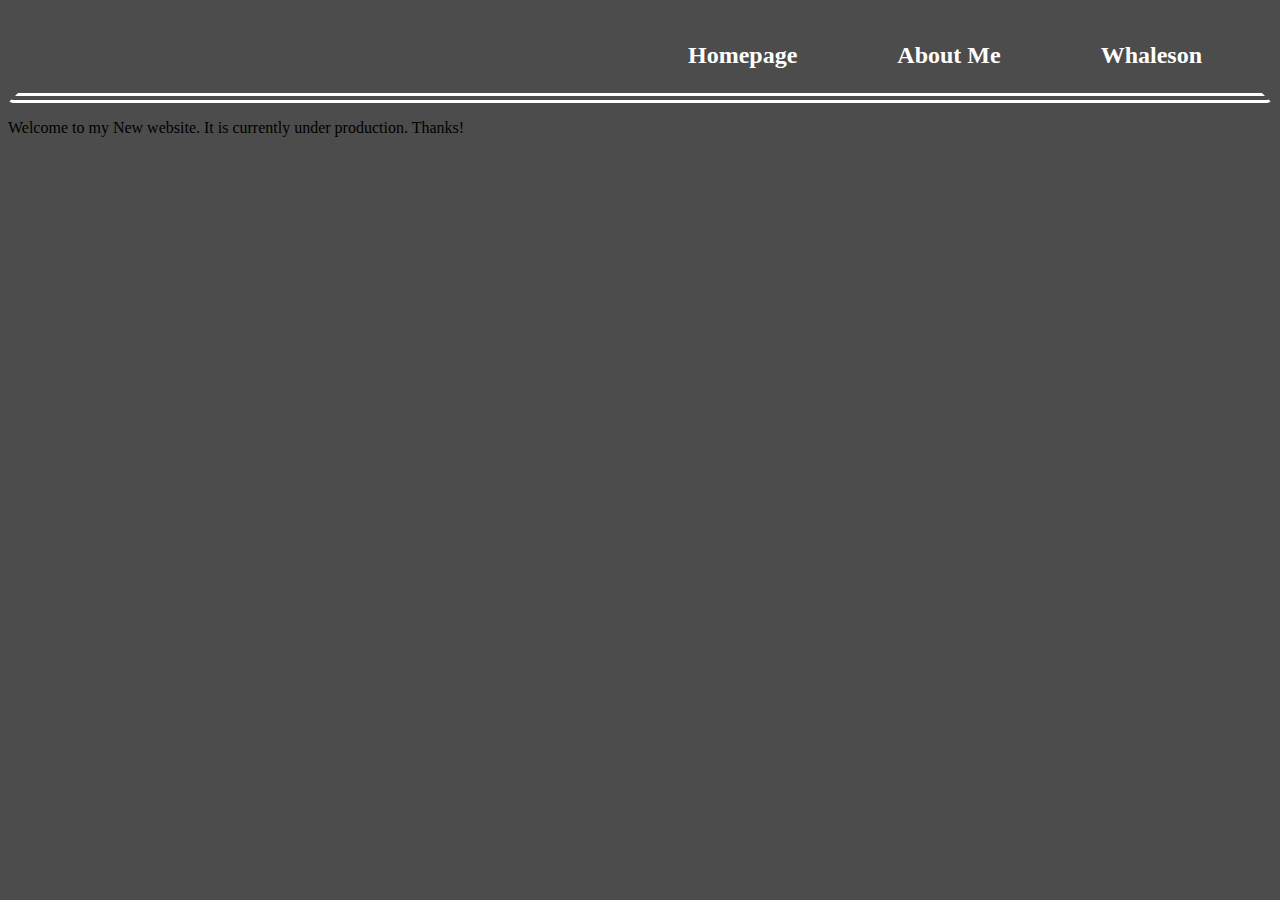
==== index.html @ 4df8a128 "Edited Main Menu" ====
<!DOCTYPE html>
<html lang="en">
<head>
	<meta charset="utf-8">
	
	<link rel="stylesheet" type="text/css" href="style.css">
	
	<title>Homepage</title>
	
	<link rel="shortcut icon" type="image/x-icon" href="./images/favicon.ico">

	<form class="MM">
		<a class="MMLinks" href="whaleson.html"><p>Whaleson</p></a>
		<a class="MMLinks" href="aboutme.html"><p>About Me</p></a>
		<a class="MMLinks" href="index.html"><p>Homepage</p></a>
	</form>
</head>
<body>
	<p>Welcome to my New website. It is currently under production. Thanks!</p>
</body>
</html>
---- style.css ----
body {
	background-color: #4c4c4c;
}
/* Page Selection Menu */
.MM {
	border-style: double;
	border-color: transparent;
	border-bottom-color: white;
	border-width: 10px;
	border-radius: 5px;
	border-collapse: separate;
	border-spacing: 15px;
	padding-left: 10px;
	padding-right: 10px;
	list-style-type: none;
	overflow: auto;
}
.MMLinks:hover {
	color: white;
	text-decoration: none;
	text-align: right;
	font-weight: bold;
	font-size: 24px;
	text-shadow: 2px 5px 5px lightgray;
	float: right;
	padding-right: 50px;
	padding-left: 50px;
}
.MMLinks:link {
	color: white;
	text-decoration: none;
	text-align: right;
	font-weight: bold;
	font-size: 24px;
	float: right;
	padding-right: 50px;
	padding-left: 50px;
}
.MMLinks:visited {
	color: white;
	text-decoration: none;
	text-align: right;
	font-weight: bold;
	font-size: 24px;
	float: right;
	padding-right: 50px;
	padding-left: 50px;
}
/*About me Page*/
.dottedbox {
	border-style: dotted;
	border-color: black;

}
.blackbox {
	border-style: solid;
}
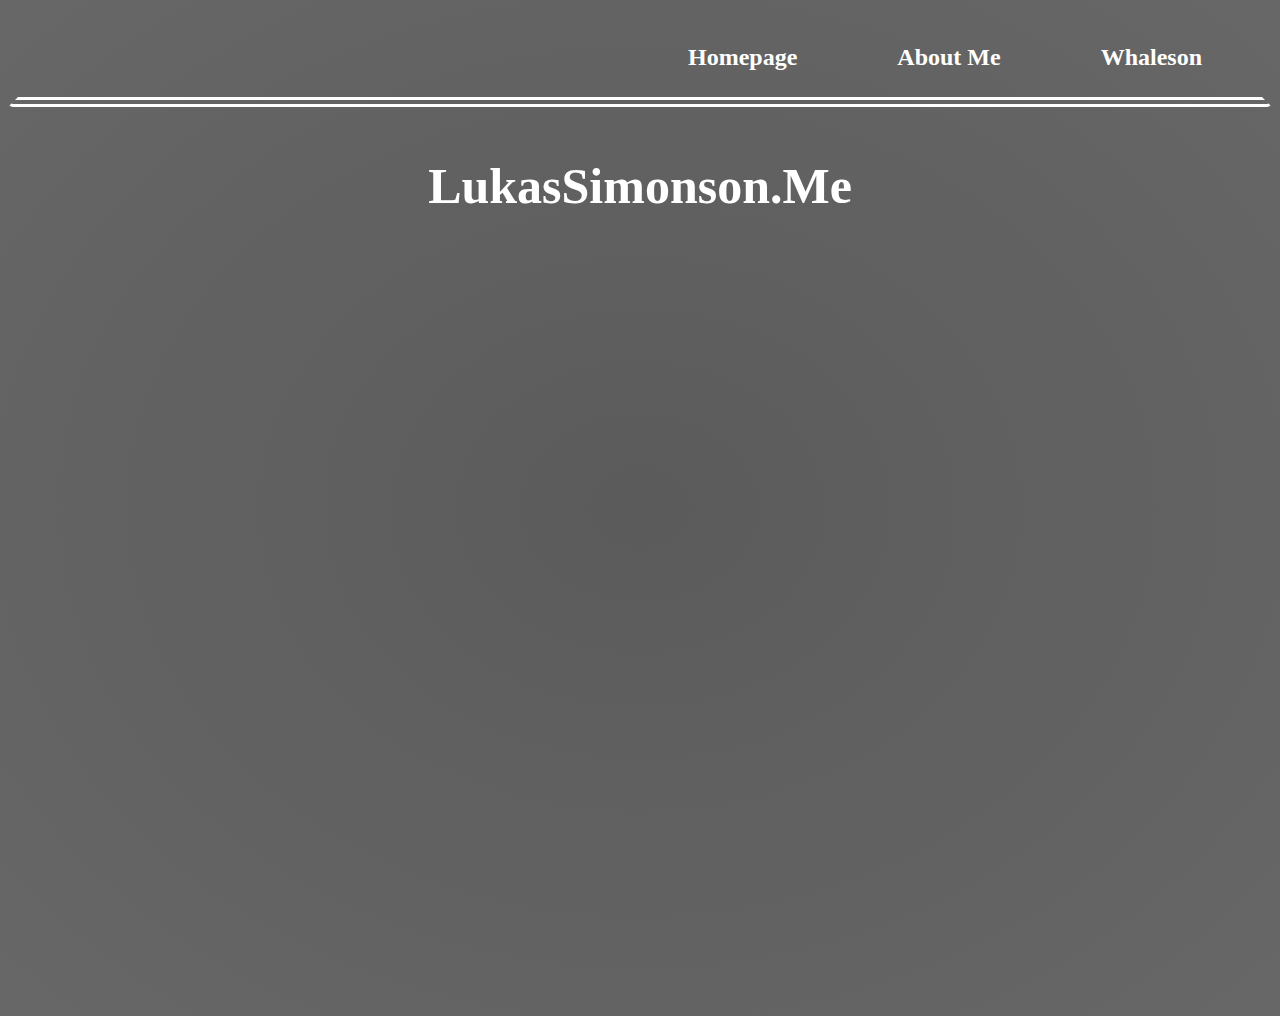
==== commit 5344024f: "Changed Background Changed Menu Added Whaleson" ====
--- a/index.html
+++ b/index.html
@@ -2,20 +2,18 @@
 <html lang="en">
 <head>
 	<meta charset="utf-8">
-	
 	<link rel="stylesheet" type="text/css" href="style.css">
-	
 	<title>Homepage</title>
-	
 	<link rel="shortcut icon" type="image/x-icon" href="./images/favicon.ico">
-
 	<form class="MM">
-		<a class="MMLinks" href="whaleson.html"><p>Whaleson</p></a>
-		<a class="MMLinks" href="aboutme.html"><p>About Me</p></a>
-		<a class="MMLinks" href="index.html"><p>Homepage</p></a>
+		<div class="BBorders"><a class="MMLinks" href="whaleson.html"><p>Whaleson</p></a></div>
+		<div class="BBorders"><a class="MMLinks" href="aboutme.html"><p>About Me</p></a></div>
+		<div class="BBorders"><a class="MMLinks" href="index.html"><p>Homepage</p></a></div>
 	</form>
 </head>
 <body>
-	<p>Welcome to my New website. It is currently under production. Thanks!</p>
+	<div>
+		<p class="center">LukasSimonson.Me</p>
+	</div>
 </body>
 </html>
--- a/style.css
+++ b/style.css
@@ -1,5 +1,8 @@
 body {
-	background-color: #4c4c4c;
+	/*background-image: url("./images/bkg.png");*/
+	background: radial-gradient(#5B5B5B, #676767);
+	height: 1000px;
+
 }
 /* Page Selection Menu */
 .MM {
@@ -22,9 +25,6 @@
 	font-weight: bold;
 	font-size: 24px;
 	text-shadow: 2px 5px 5px lightgray;
-	float: right;
-	padding-right: 50px;
-	padding-left: 50px;
 }
 .MMLinks:link {
 	color: white;
@@ -32,9 +32,6 @@
 	text-align: right;
 	font-weight: bold;
 	font-size: 24px;
-	float: right;
-	padding-right: 50px;
-	padding-left: 50px;
 }
 .MMLinks:visited {
 	color: white;
@@ -42,16 +39,30 @@
 	text-align: right;
 	font-weight: bold;
 	font-size: 24px;
+}
+.BBorders {
+	padding: 2px 50px 2px 50px;
 	float: right;
-	padding-right: 50px;
-	padding-left: 50px;
+}
+/*Index*/
+.center {
+	text-align: center;
+	font-weight: bold;
+	font-size: 50px;
+	color: white
 }
 /*About me Page*/
-.dottedbox {
-	border-style: dotted;
-	border-color: black;
+.profpicborder {
+	border-style: solid;
+	border-color: white;
 
 }
-.blackbox {
-	border-style: solid;
+.white {
+	color: white;
 }
+.imgcenter {
+	display: block;
+	margin-left: auto;
+	margin-right: auto;
+}
+
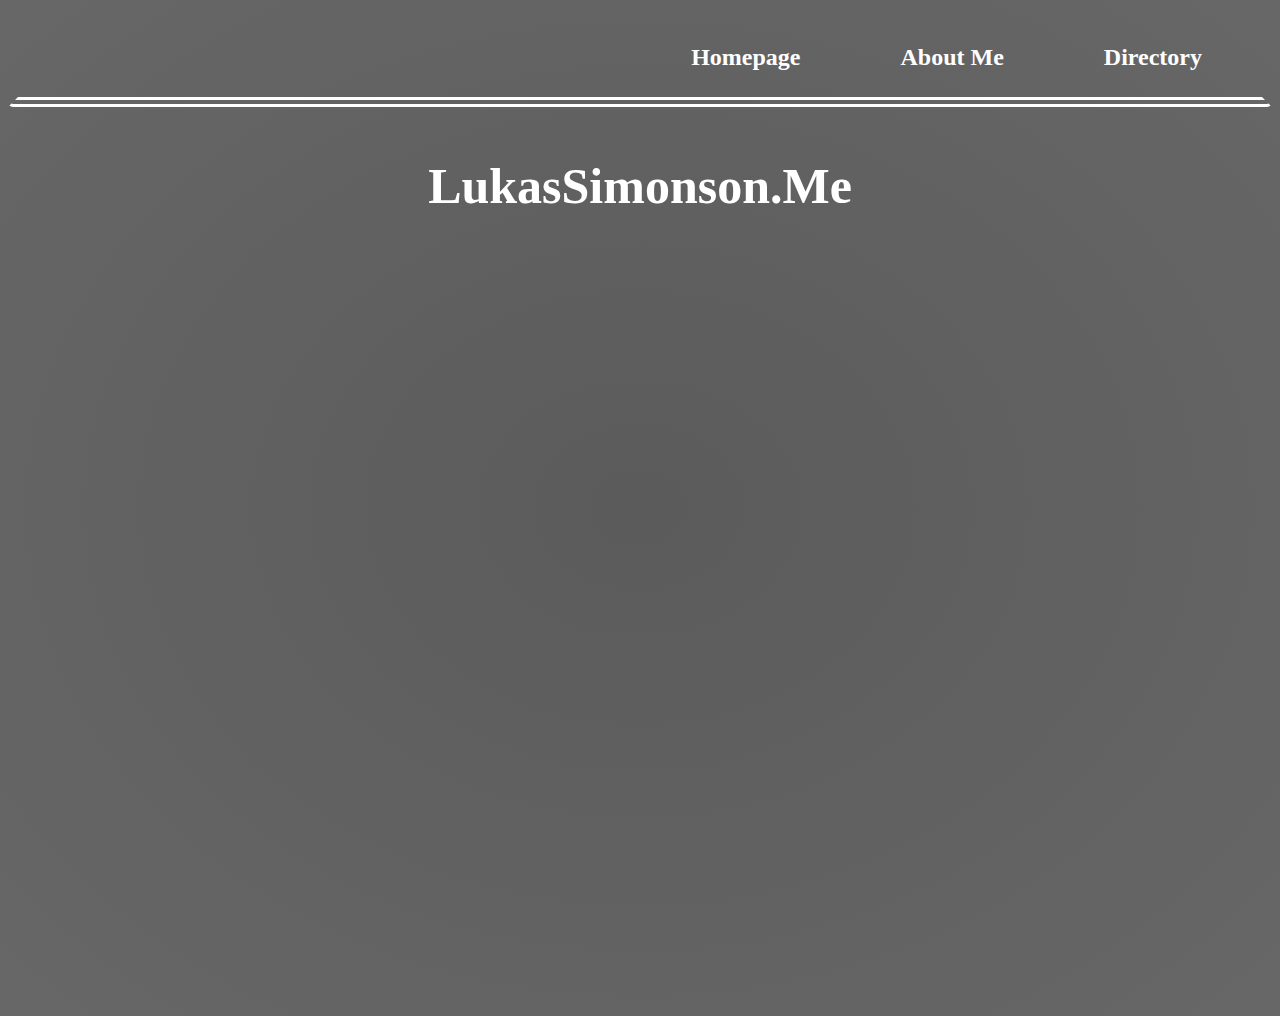
==== commit 926d8746: "Added Directory Page" ====
--- a/index.html
+++ b/index.html
@@ -6,7 +6,7 @@
 	<title>Homepage</title>
 	<link rel="shortcut icon" type="image/x-icon" href="./images/favicon.ico">
 	<form class="MM">
-		<div class="BBorders"><a class="MMLinks" href="whaleson.html"><p>Whaleson</p></a></div>
+		<div class="BBorders"><a class="MMLinks" href="directory.html"><p>Directory</p></a></div>
 		<div class="BBorders"><a class="MMLinks" href="aboutme.html"><p>About Me</p></a></div>
 		<div class="BBorders"><a class="MMLinks" href="index.html"><p>Homepage</p></a></div>
 	</form>
--- a/style.css
+++ b/style.css
@@ -65,4 +65,17 @@
 	margin-left: auto;
 	margin-right: auto;
 }
-
+.linklist {
+	color: white;
+	text-decoration: none;
+	font-weight: bold;
+	font-size: 25px;
+	list-style: none;
+}
+.sublinklist {
+	color: white;
+	text-decoration: none;
+	font-weight: bold;
+	font-size: 20px;
+	list-style: none;
+}
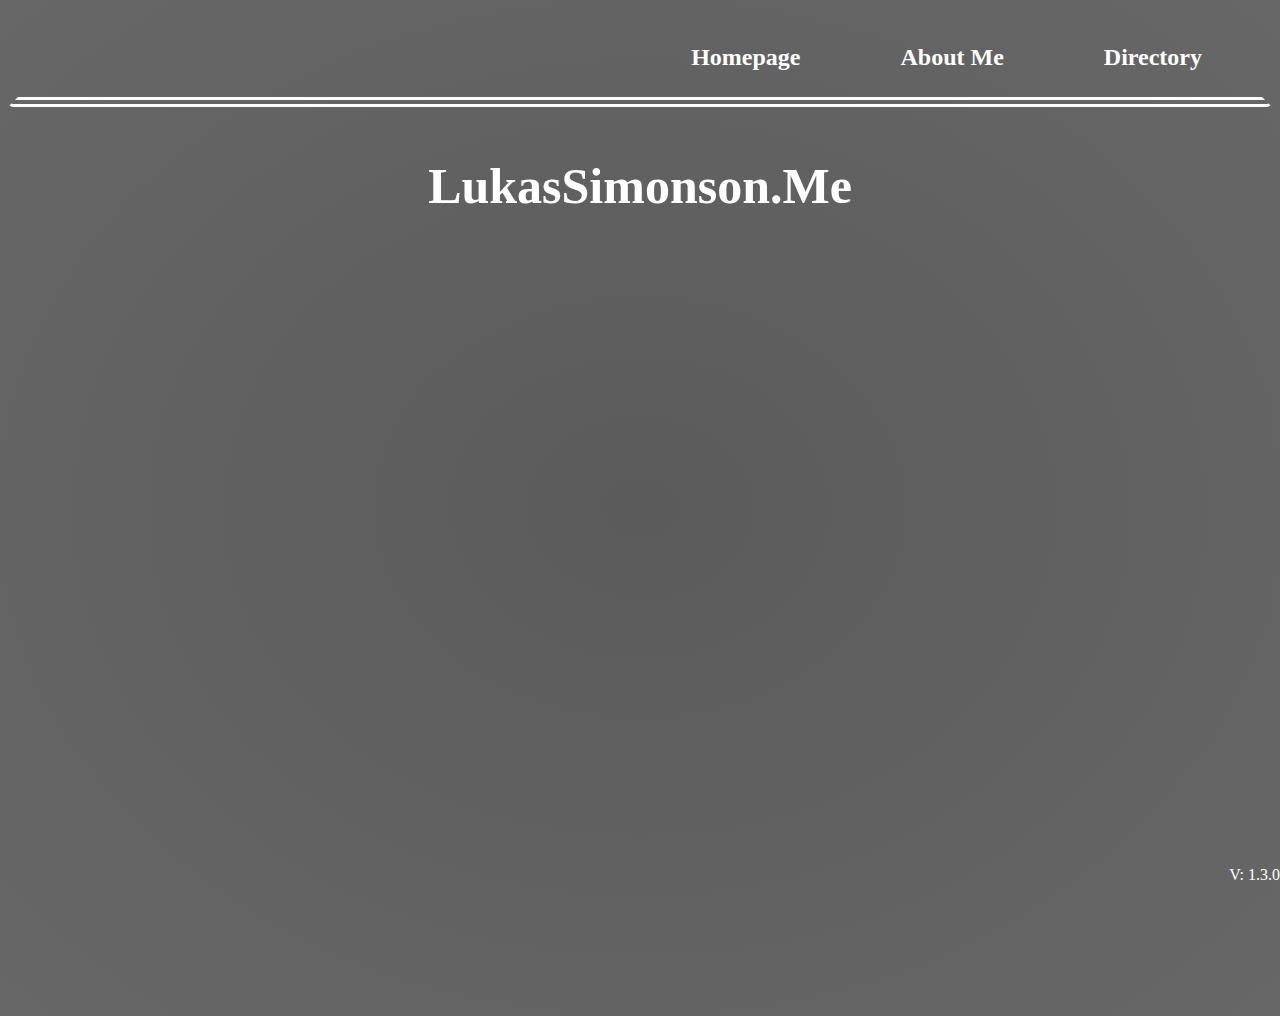
==== commit a5068e1e: "fixed .version, added versions to all pages" ====
--- a/index.html
+++ b/index.html
@@ -15,5 +15,6 @@
 	<div>
 		<p class="center">LukasSimonson.Me</p>
 	</div>
+	<p class="version">V: 1.3.0</p>
 </body>
 </html>
--- a/style.css
+++ b/style.css
@@ -79,3 +79,21 @@
 	font-size: 20px;
 	list-style: none;
 }
+.rainbow {
+  background-image: -webkit-gradient( linear, left top, right top, color-stop(0, #f22), color-stop(0.15, #f2f), color-stop(0.3, #22f), color-stop(0.45, #2ff), color-stop(0.6, #2f2),color-stop(0.75, #2f2), color-stop(0.9, #ff2), color-stop(1, #f22) );
+  background-image: gradient( linear, left top, right top, color-stop(0, #f22), color-stop(0.15, #f2f), color-stop(0.3, #22f), color-stop(0.45, #2ff), color-stop(0.6, #2f2),color-stop(0.75, #2f2), color-stop(0.9, #ff2), color-stop(1, #f22) );
+  color:transparent;
+  -webkit-background-clip: text;
+  background-clip: text;
+}
+/*.versionpos {
+	position: relative;
+}*/
+.version {
+   float: right;
+   color: white;
+   font-size: 16px;
+   position: absolute;
+   bottom: 0;
+   right: 0;
+}
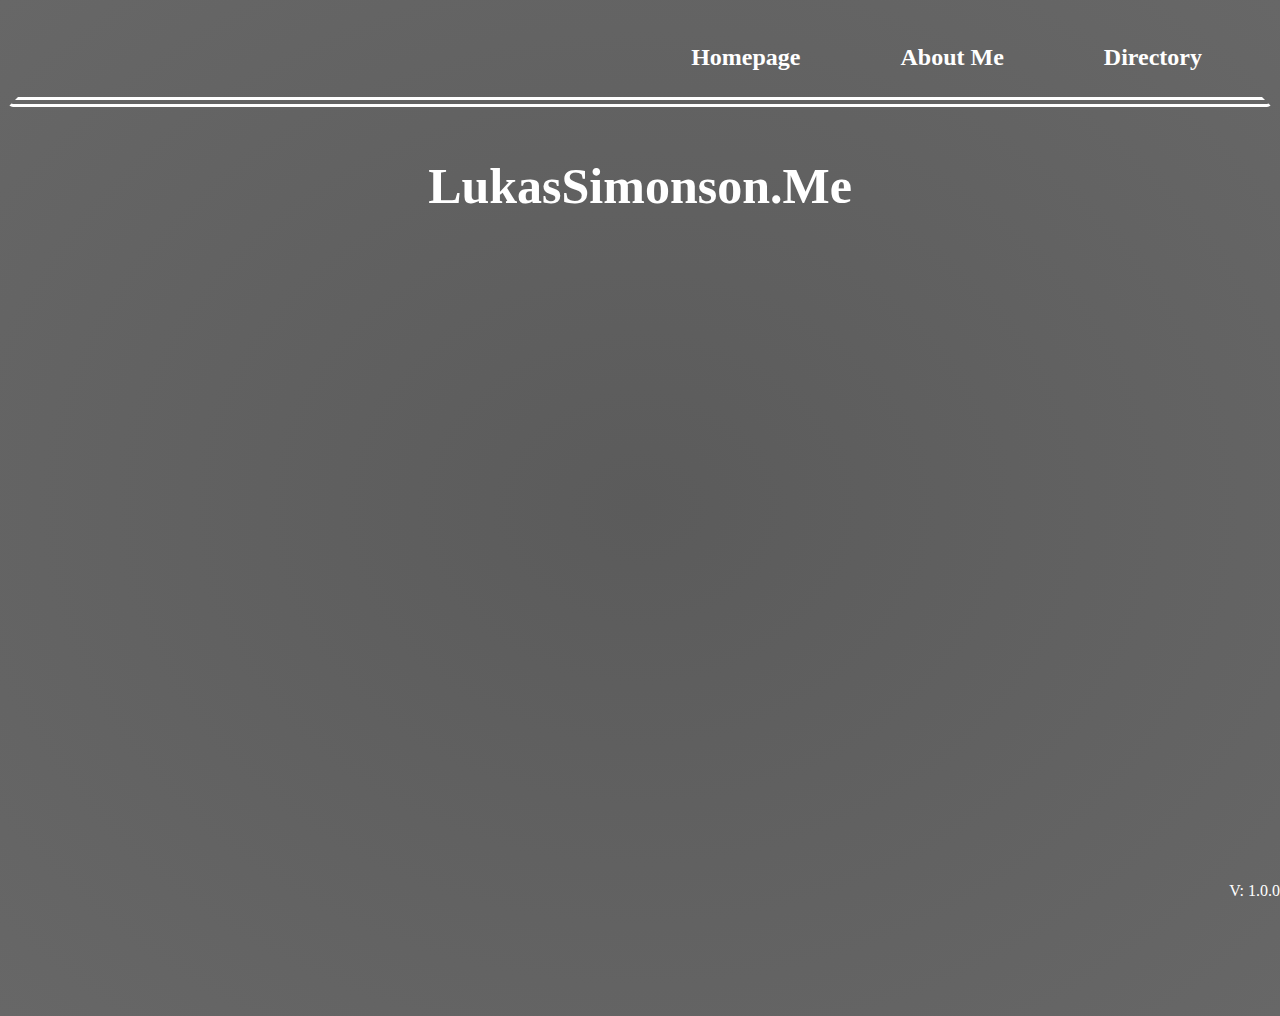
==== commit 24fe2fc8: "Added Comments to All Pages, Added Versions to All Pages" ====
--- a/index.html
+++ b/index.html
@@ -1,10 +1,20 @@
 <!DOCTYPE html>
+<!--
+File: index.html
+Creator: Lukas Simonson
+Website Version: 1.0.0
+Page Version: 1.0.0
+Last Updated: 7/15/18
+-->
 <html lang="en">
 <head>
+<!-- Set Stylesheet / Set Meta -->
 	<meta charset="utf-8">
 	<link rel="stylesheet" type="text/css" href="style.css">
+<!-- Set Favicon / Set Title -->
 	<title>Homepage</title>
 	<link rel="shortcut icon" type="image/x-icon" href="./images/favicon.ico">
+<!-- Page Header / Main Menu -->
 	<form class="MM">
 		<div class="BBorders"><a class="MMLinks" href="directory.html"><p>Directory</p></a></div>
 		<div class="BBorders"><a class="MMLinks" href="aboutme.html"><p>About Me</p></a></div>
@@ -12,9 +22,11 @@
 	</form>
 </head>
 <body>
+<!-- Set Main Page Text -->
 	<div>
 		<p class="center">LukasSimonson.Me</p>
 	</div>
-	<p class="version">V: 1.3.0</p>
+<!-- Set Page Version -->
+	<div class="version">V: 1.0.0</div>
 </body>
 </html>
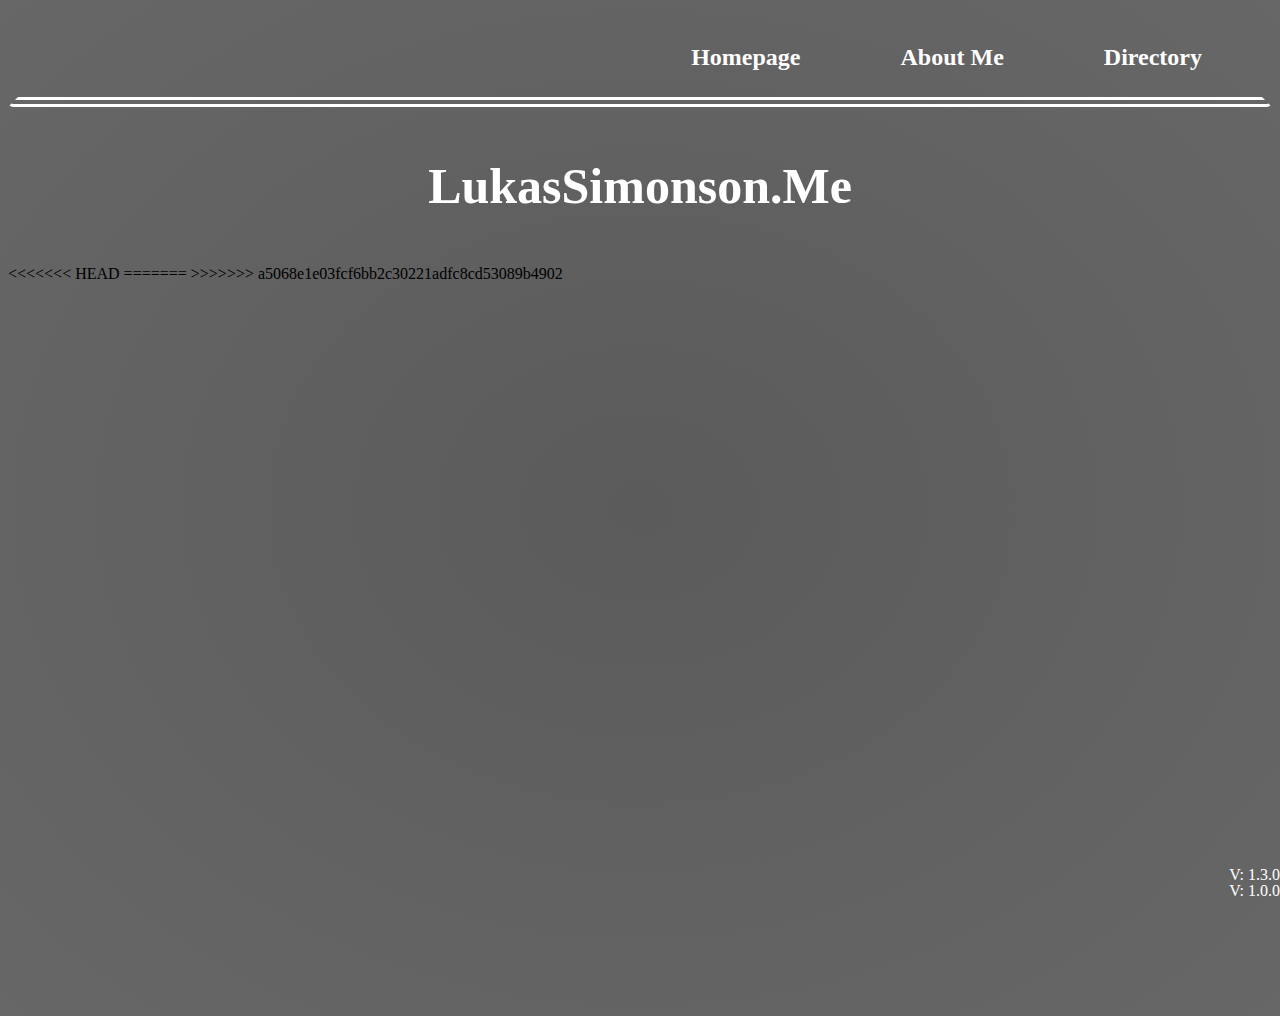
==== commit 2ac079a3: "Merge branch 'master' of https://github.com/ronjermyl/lukassimonson.me" ====
--- a/index.html
+++ b/index.html
@@ -26,7 +26,11 @@
 	<div>
 		<p class="center">LukasSimonson.Me</p>
 	</div>
+<<<<<<< HEAD
 <!-- Set Page Version -->
 	<div class="version">V: 1.0.0</div>
+=======
+	<p class="version">V: 1.3.0</p>
+>>>>>>> a5068e1e03fcf6bb2c30221adfc8cd53089b4902
 </body>
 </html>
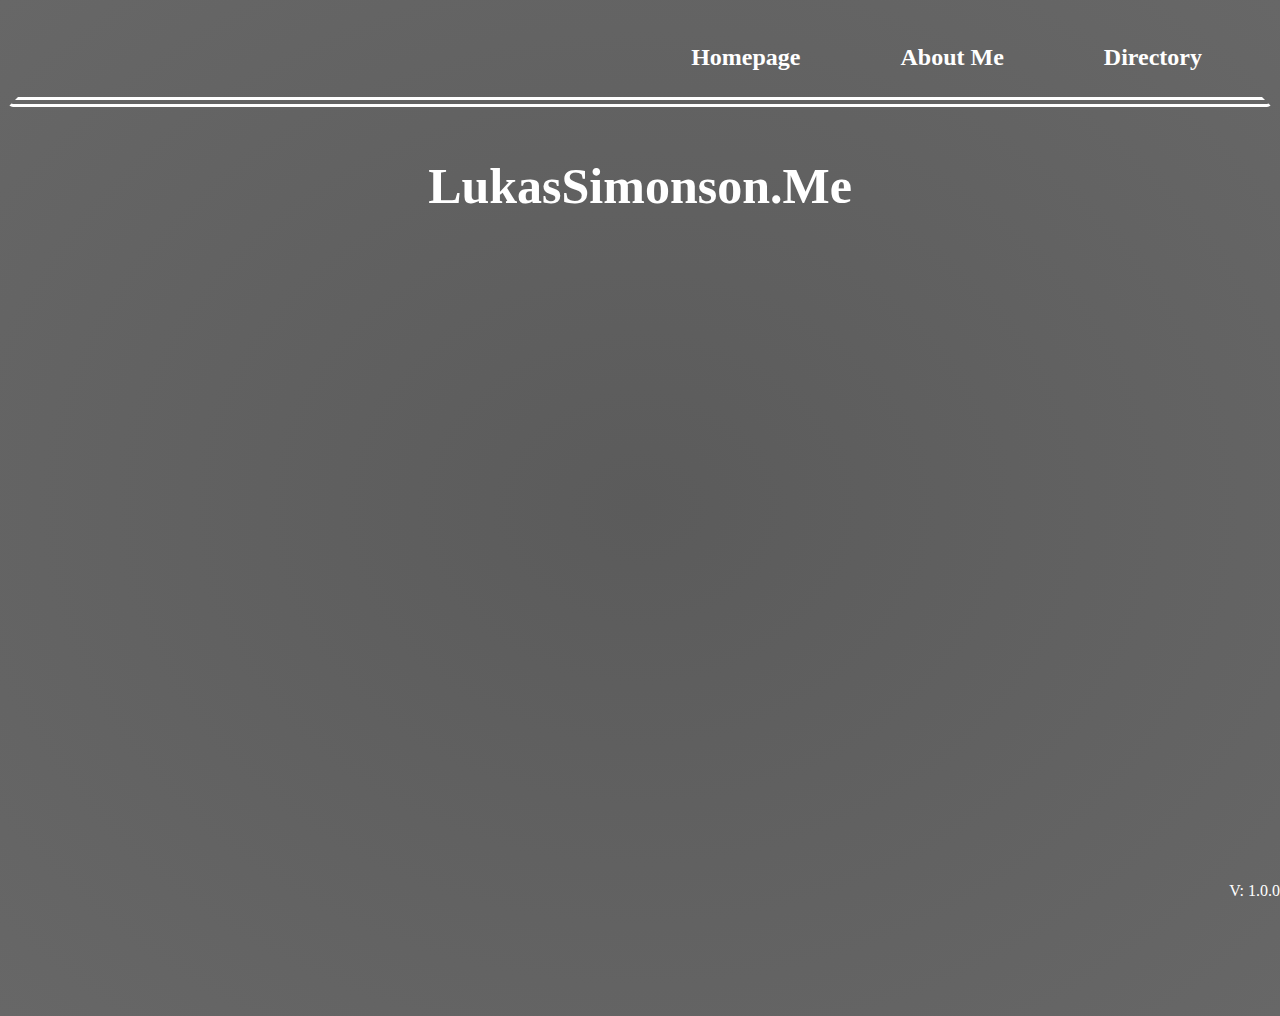
==== commit 4ede9da6: "Fixed Bad Merge" ====
--- a/index.html
+++ b/index.html
@@ -26,11 +26,7 @@
 	<div>
 		<p class="center">LukasSimonson.Me</p>
 	</div>
-<<<<<<< HEAD
 <!-- Set Page Version -->
 	<div class="version">V: 1.0.0</div>
-=======
-	<p class="version">V: 1.3.0</p>
->>>>>>> a5068e1e03fcf6bb2c30221adfc8cd53089b4902
 </body>
 </html>
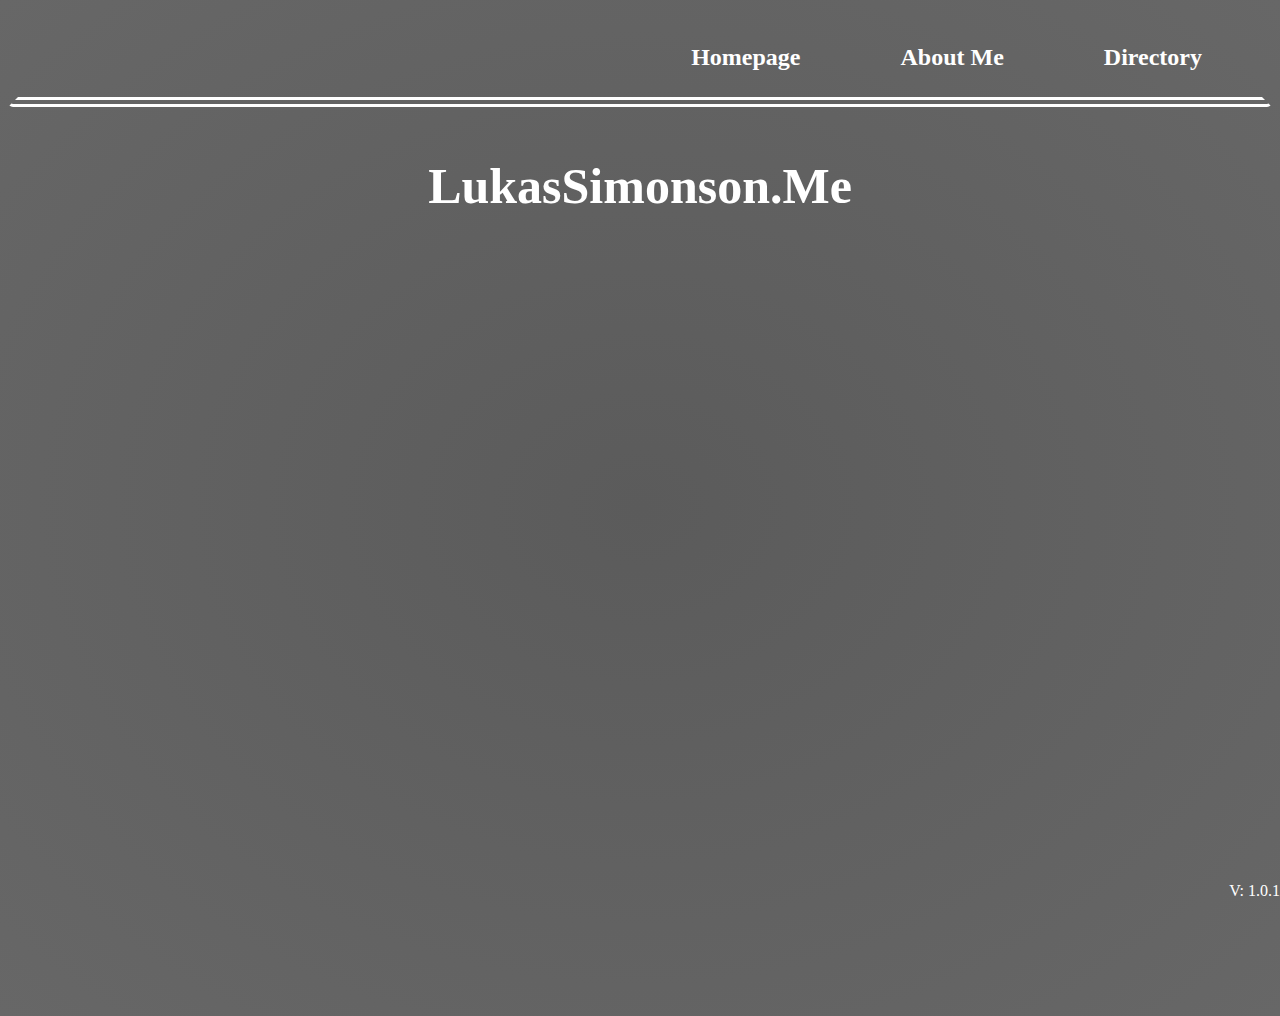
==== commit c5f3035d: "Added scripts and Css folders Fixed Directorys" ====
--- a/index.html
+++ b/index.html
@@ -2,16 +2,16 @@
 <!--
 File: index.html
 Creator: Lukas Simonson
-Website Version: 1.0.0
-Page Version: 1.0.0
+Website Version: 1.0.1
+Page Version: 1.0.1
 Last Updated: 7/15/18
 -->
 <html lang="en">
 <head>
-<!-- Set Stylesheet / Set Meta -->
+<!-- Stylesheet / Meta -->
 	<meta charset="utf-8">
-	<link rel="stylesheet" type="text/css" href="style.css">
-<!-- Set Favicon / Set Title -->
+	<link rel="stylesheet" type="text/css" href="Css/style.css">
+<!-- Favicon / Title -->
 	<title>Homepage</title>
 	<link rel="shortcut icon" type="image/x-icon" href="./images/favicon.ico">
 <!-- Page Header / Main Menu -->
@@ -22,11 +22,11 @@
 	</form>
 </head>
 <body>
-<!-- Set Main Page Text -->
+<!-- Main Page Text -->
 	<div>
 		<p class="center">LukasSimonson.Me</p>
 	</div>
-<!-- Set Page Version -->
-	<div class="version">V: 1.0.0</div>
+<!-- Version -->
+	<div class="version">V: 1.0.1</div>
 </body>
 </html>
--- a/Css/style.css
+++ b/Css/style.css
@@ -0,0 +1,107 @@
+body {
+	/*background-image: url("./images/bkg.png");*/
+	background: radial-gradient(#5B5B5B, #676767);
+	height: 1000px;
+
+}
+/* Page Selection Menu */
+.MM {
+	border-style: double;
+	border-color: transparent;
+	border-bottom-color: white;
+	border-width: 10px;
+	border-radius: 5px;
+	border-collapse: separate;
+	border-spacing: 15px;
+	padding-left: 10px;
+	padding-right: 10px;
+	list-style-type: none;
+	overflow: auto;
+}
+.MMLinks:hover {
+	color: white;
+	text-decoration: none;
+	text-align: right;
+	font-weight: bold;
+	font-size: 24px;
+	text-shadow: 2px 5px 5px lightgray;
+}
+.MMLinks:link {
+	color: white;
+	text-decoration: none;
+	text-align: right;
+	font-weight: bold;
+	font-size: 24px;
+}
+.MMLinks:visited {
+	color: white;
+	text-decoration: none;
+	text-align: right;
+	font-weight: bold;
+	font-size: 24px;
+}
+.BBorders {
+	padding: 2px 50px 2px 50px;
+	float: right;
+}
+/*Index*/
+.center {
+	text-align: center;
+	font-weight: bold;
+	font-size: 50px;
+	color: white
+}
+/*About me Page*/
+.profpicborder {
+	border-style: solid;
+	border-color: white;
+
+}
+.white {
+	color: white;
+}
+.imgcenter {
+	display: block;
+	margin-left: auto;
+	margin-right: auto;
+}
+.linklist {
+	color: white;
+	text-decoration: none;
+	font-weight: bold;
+	font-size: 25px;
+	list-style: none;
+}
+.sublinklist {
+	color: white;
+	text-decoration: none;
+	font-weight: bold;
+	font-size: 20px;
+	list-style: none;
+}
+.rainbow {
+  background-image: -webkit-gradient( linear, left top, right top, color-stop(0, #f22), color-stop(0.15, #f2f), color-stop(0.3, #22f), color-stop(0.45, #2ff), color-stop(0.6, #2f2),color-stop(0.75, #2f2), color-stop(0.9, #ff2), color-stop(1, #f22) );
+  background-image: gradient( linear, left top, right top, color-stop(0, #f22), color-stop(0.15, #f2f), color-stop(0.3, #22f), color-stop(0.45, #2ff), color-stop(0.6, #2f2),color-stop(0.75, #2f2), color-stop(0.9, #ff2), color-stop(1, #f22) );
+  color:transparent;
+  -webkit-background-clip: text;
+  background-clip: text;
+}
+/*.versionpos {
+	position: relative;
+}*/
+.version {
+   float: right;
+   color: white;
+   font-size: 16px;
+   position: absolute;
+   bottom: 0;
+   right: 0;
+}
+.rbutton {
+    padding: 15px 32px;
+    border: none;
+    border-radius: 8px;
+    margin: 0 auto;
+    color: white;
+    text-align: center;
+}